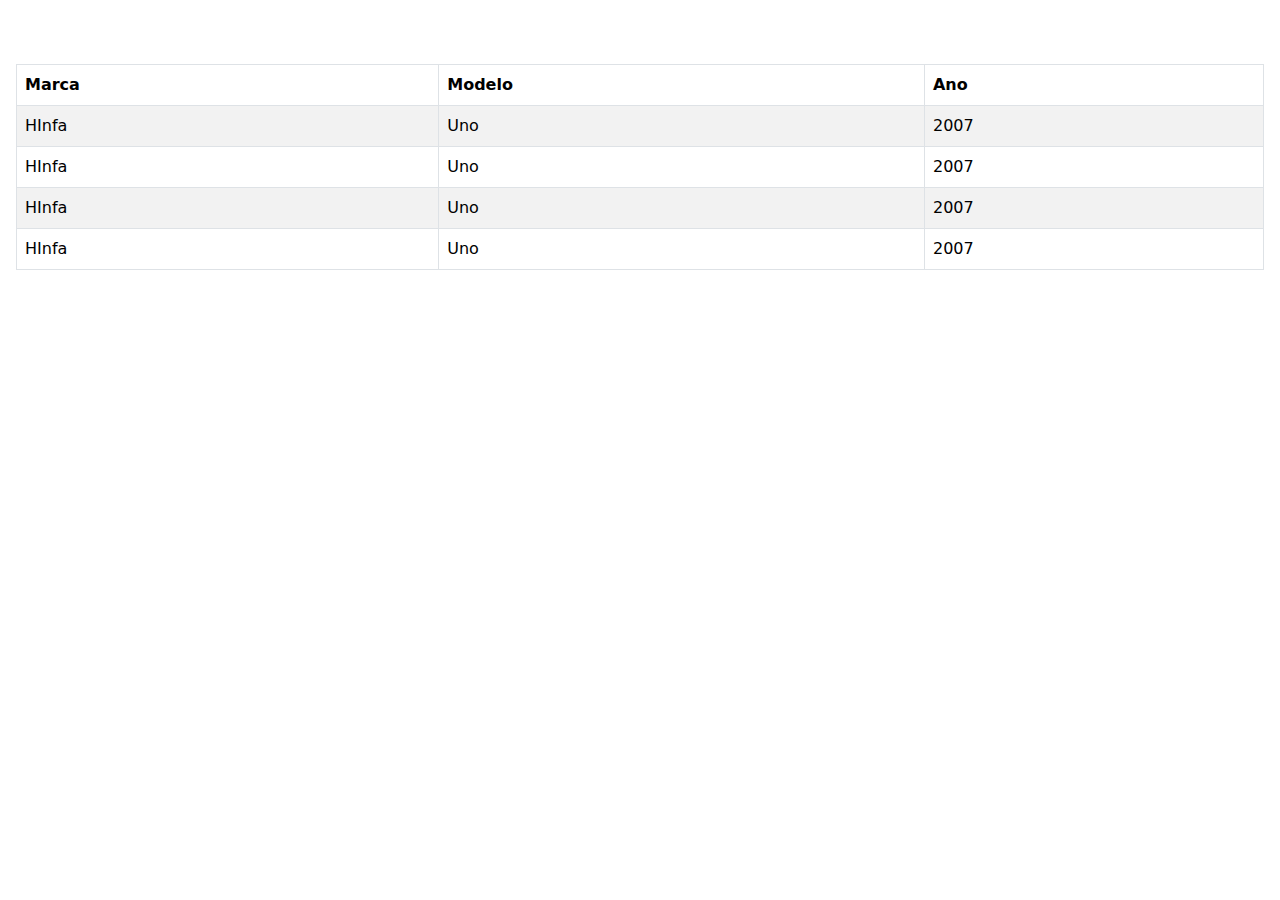
==== aula_02/index.html @ cc38b471 "Teste" ====
<!DOCTYPE html>
<html lang="pt-br">

<head>
    <meta charset="UTF-8">
    <meta name="viewport" content="width=device-width, initial-scale=1.0">
    <title>Table</title>
    <link href="https://cdn.jsdelivr.net/npm/bootstrap@5.3.3/dist/css/bootstrap.min.css" rel="stylesheet"
        integrity="sha384-QWTKZyjpPEjISv5WaRU9OFeRpok6YctnYmDr5pNlyT2bRjXh0JMhjY6hW+ALEwIH" crossorigin="anonymous">
</head>

<body>
    <div class="flex container-fluid border-dark p-3 my-5">
        <Table class="table table-bordered table-striped table-hover">
            <thead>
                <tr>
                    <th>Marca</th>
                    <th>Modelo</th>
                    <th>Ano</th>
                </tr>
            </thead>
            <tbody>
                <tr>
                    <td>HInfa</td>
                    <td>Uno</td>
                    <td>2007</td>
                </tr>
                <tr>
                    <td>HInfa</td>
                    <td>Uno</td>
                    <td>2007</td>
                </tr>
                <tr>
                    <td>HInfa</td>
                    <td>Uno</td>
                    <td>2007</td>
                </tr>
                <tr>
                    <td>HInfa</td>
                    <td>Uno</td>
                    <td>2007</td>
                </tr>
            </tbody>
        </Table>
    </div>
    <script src="https://cdn.jsdelivr.net/npm/bootstrap@5.3.3/dist/js/bootstrap.bundle.min.js"
        integrity="sha384-YvpcrYf0tY3lHB60NNkmXc5s9fDVZLESaAA55NDzOxhy9GkcIdslK1eN7N6jIeHz"
        crossorigin="anonymous"></script>
</body>

</html>
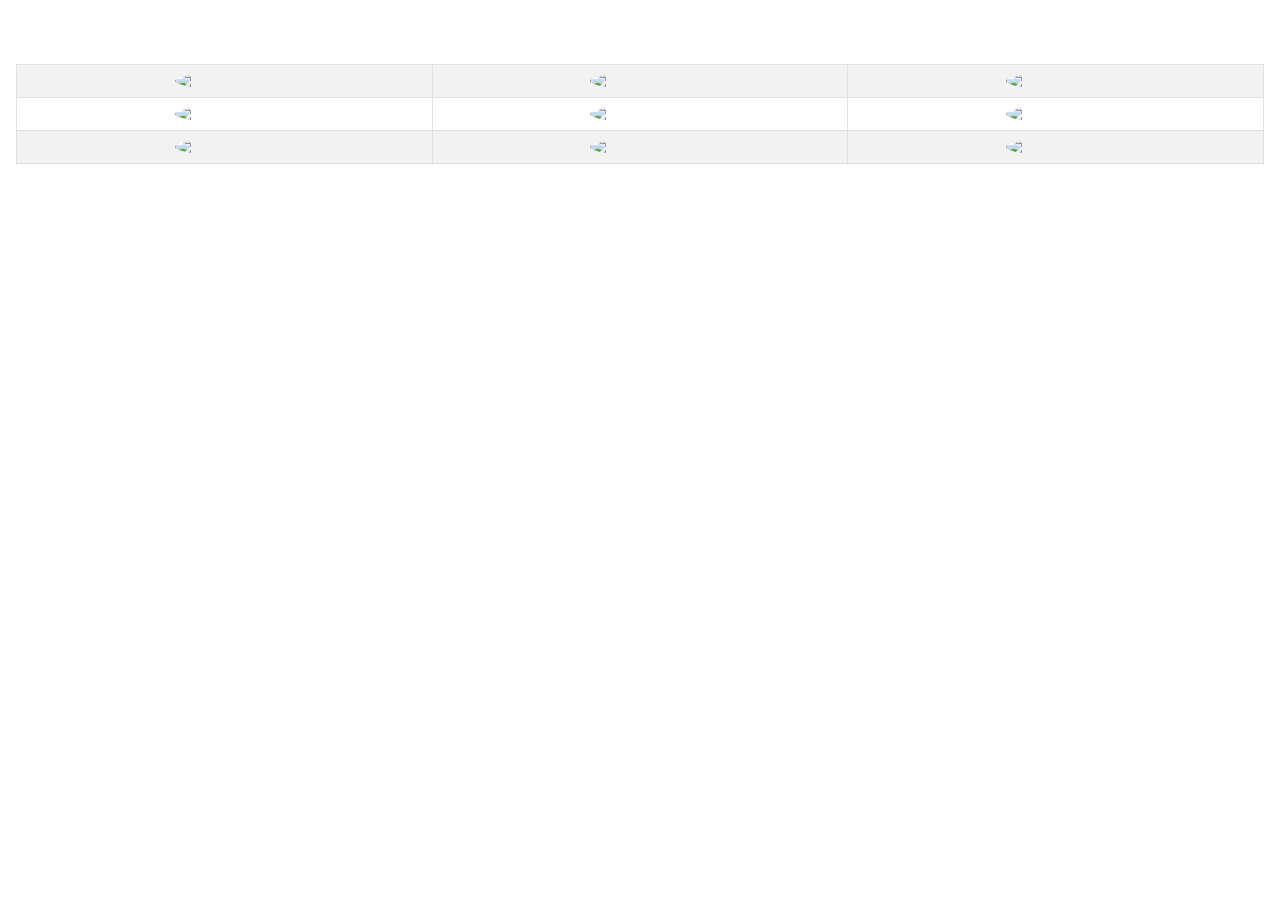
==== commit c61c739a: "Finalizado" ====
--- a/aula_02/index.html
+++ b/aula_02/index.html
@@ -12,33 +12,22 @@
 <body>
     <div class="flex container-fluid border-dark p-3 my-5">
         <Table class="table table-bordered table-striped table-hover">
-            <thead>
-                <tr>
-                    <th>Marca</th>
-                    <th>Modelo</th>
-                    <th>Ano</th>
-                </tr>
             </thead>
             <tbody>
                 <tr>
-                    <td>HInfa</td>
-                    <td>Uno</td>
-                    <td>2007</td>
+                    <td> <img src="https://picsum.photos/id/1/150/150" class="w-25 rounded-circle mx-auto d-block"></td>
+                    <td> <img src="https://picsum.photos/id/2/150/150" class="w-25 rounded-circle mx-auto d-block"></td>
+                    <td> <img src="https://picsum.photos/id/3/150/150" class="w-25 rounded-circle mx-auto d-block"></td>
                 </tr>
                 <tr>
-                    <td>HInfa</td>
-                    <td>Uno</td>
-                    <td>2007</td>
+                    <td> <img src="https://picsum.photos/id/4/150/150" class="w-25 rounded-circle mx-auto d-block"></td>
+                    <td> <img src="https://picsum.photos/id/5/150/150" class="w-25 rounded-circle mx-auto d-block"></td>
+                    <td> <img src="https://picsum.photos/id/6/150/150" class="w-25 rounded-circle mx-auto d-block"></td>
                 </tr>
                 <tr>
-                    <td>HInfa</td>
-                    <td>Uno</td>
-                    <td>2007</td>
-                </tr>
-                <tr>
-                    <td>HInfa</td>
-                    <td>Uno</td>
-                    <td>2007</td>
+                    <td> <img src="https://picsum.photos/id/7/150/150" class="w-25 rounded-circle mx-auto d-block"></td>
+                    <td> <img src="https://picsum.photos/id/8/150/150" class="w-25 rounded-circle mx-auto d-block"></td>
+                    <td> <img src="https://picsum.photos/id/9/150/150" class="w-25 rounded-circle mx-auto d-block"></td>
                 </tr>
             </tbody>
         </Table>
